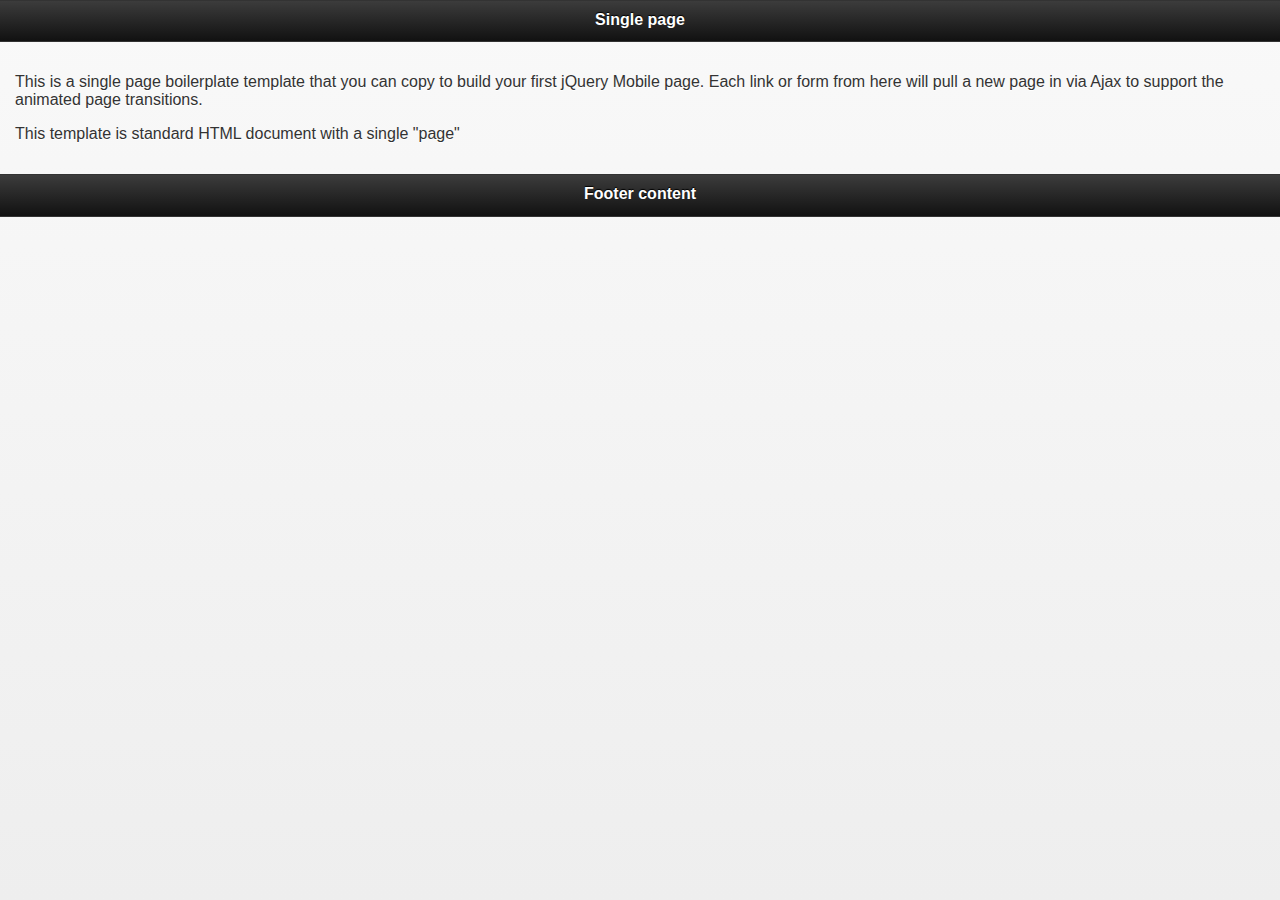
==== index.html @ 4ec4f199 "cordova files" ====
<!DOCTYPE html>
<html>
  <head>
  <meta charset="utf-8">
  <title>phonegap & jquery mobile boilerplate</title>
  
  <meta name="viewport" content="width=device-width, initial-scale=1.0, maximum-scale=1.0, user-scalable=no;" />

  <!--Inclusion of the mobile for responsiveness-->
  <link rel="stylesheet"  href="css/jquery.mobile.structure.css" />
  <link rel="stylesheet" href="css/jquery.mobile.theme.css" />
  
  <script>
  //Tyoes of OS
    var userAgent = navigator.userAgent + '';
    if (userAgent.indexOf('iPhone') > -1) {
      document.write('<script src="js/lib/cordova-iphone.js"></sc' + 'ript>');
      var mobile_system = 'iphone';
    } else if (userAgent.indexOf('Android') > -1) {
      document.write('<script src="js/lib/cordova-android.js"></sc' + 'ript>');
      var mobile_system = 'android';
    } else {
      var mobile_system = '';
    }
  </script>
  
  <!--//This should always be first-->
  <script src="js/lib/jquery.js"></script>
  <!-- your scripts here -->
  <script src="js/app/app.js"></script>
  <script src="js/app/bootstrap.js"></script>
  <script src="js/lib/jquery.mobile.js"></script>
  
  </head>
  <body>
    
    <div data-role="page">

    	<div data-role="header">
    		<h1>Single page</h1>
    	</div><!-- /header -->

    	<div data-role="content">	
    		<p>This is a single page boilerplate template that you can copy to build your first jQuery Mobile page. Each link or form from here will pull a new page in via Ajax to support the animated page transitions.</p>
    		<p>This template is standard HTML document with a single "page"</p>
    	</div><!-- /content -->

    	<div data-role="footer">
    		<h4>Footer content</h4>
    	</div><!-- /footer -->

    </div><!-- /page -->
    
  </body>
</html>
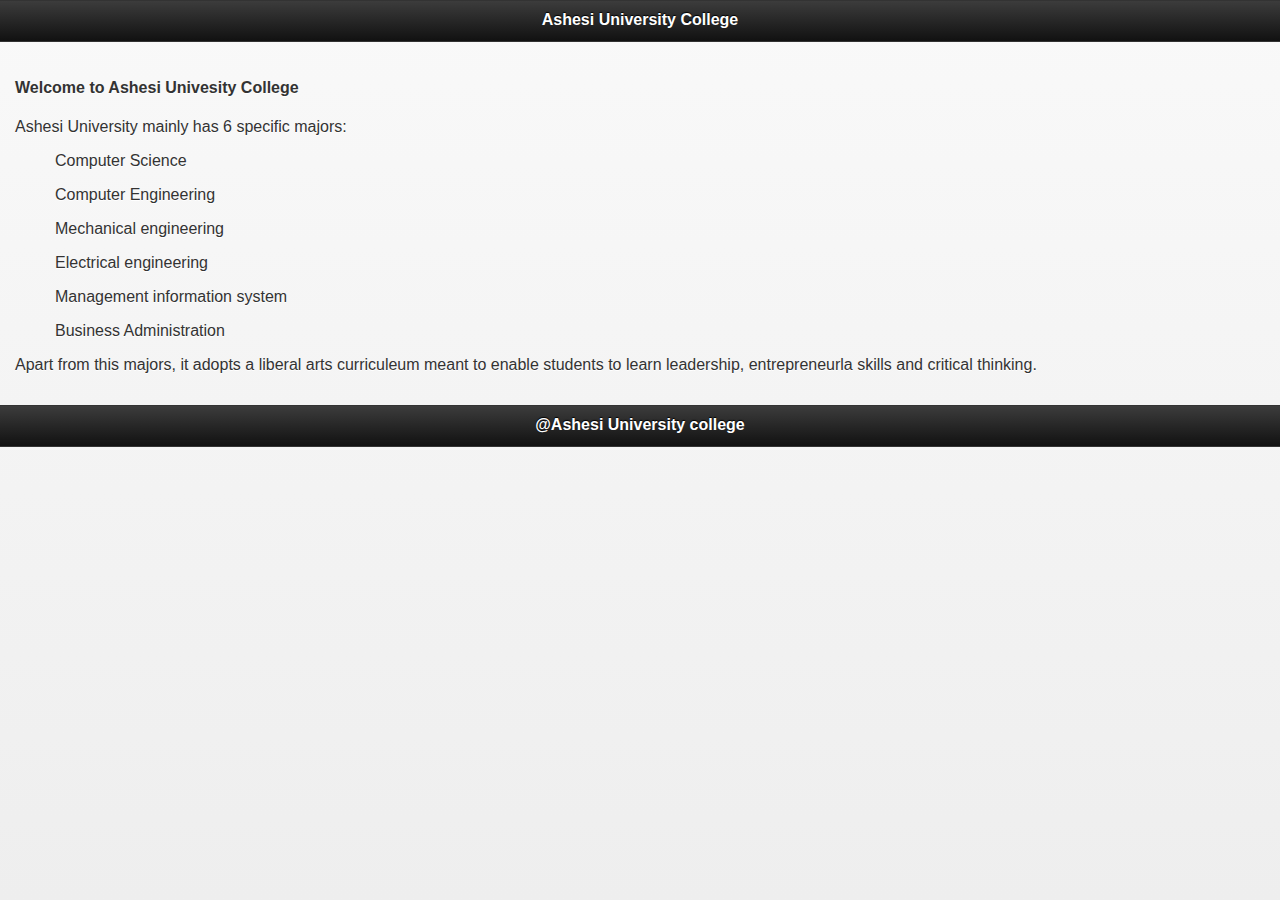
==== commit cf03c518: "SInglepager" ====
--- a/index.html
+++ b/index.html
@@ -9,6 +9,7 @@
   <!--Inclusion of the mobile for responsiveness-->
   <link rel="stylesheet"  href="css/jquery.mobile.structure.css" />
   <link rel="stylesheet" href="css/jquery.mobile.theme.css" />
+  <link rel="stylesheet" href="css/style.css"/>
   
   <script>
   //Tyoes of OS
@@ -36,17 +37,24 @@
     
     <div data-role="page">
 
-    	<div data-role="header">
-    		<h1>Single page</h1>
+    	<div data-role="header" class="header">
+    		<h1>Ashesi University College</h1>
     	</div><!-- /header -->
 
     	<div data-role="content">	
-    		<p>This is a single page boilerplate template that you can copy to build your first jQuery Mobile page. Each link or form from here will pull a new page in via Ajax to support the animated page transitions.</p>
-    		<p>This template is standard HTML document with a single "page"</p>
+        <h4>Welcome to Ashesi Univesity College</h4>
+    		<p>Ashesi University mainly has 6 specific majors: </p>
+        <ul>Computer Science</ul>
+        <ul>Computer Engineering</ul>
+        <ul>Mechanical engineering</ul>
+        <ul>Electrical engineering</ul>
+        <ul>Management information system</ul>
+        <ul>Business Administration</ul>
+        <p>Apart from this majors, it adopts a liberal arts curriculeum meant to enable students to learn leadership, entrepreneurla skills and critical thinking.</p>
     	</div><!-- /content -->
 
-    	<div data-role="footer">
-    		<h4>Footer content</h4>
+    	<div data-role="footer" class="footer">
+    		<h4>@Ashesi University college</h4>
     	</div><!-- /footer -->
 
     </div><!-- /page -->
--- a/css/style.css
+++ b/css/style.css
@@ -0,0 +1,7 @@
+.footer{
+	background-color: maroon;
+}
+.header{
+	background-color: maroon;
+
+}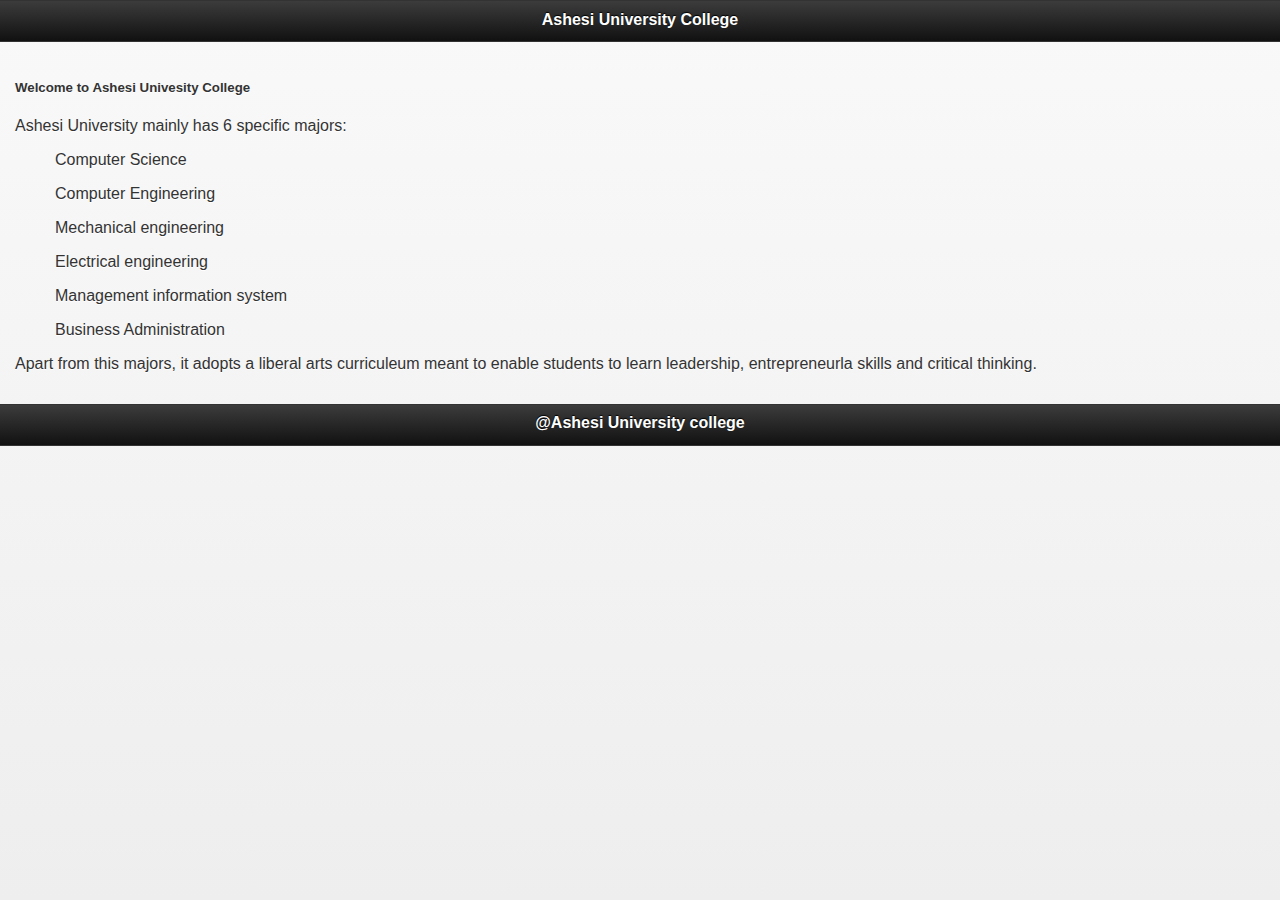
==== commit 9a1ac606: "The new changes" ====
--- a/index.html
+++ b/index.html
@@ -42,7 +42,7 @@
     	</div><!-- /header -->
 
     	<div data-role="content">	
-        <h4>Welcome to Ashesi Univesity College</h4>
+        <h5>Welcome to Ashesi Univesity College</h5>
     		<p>Ashesi University mainly has 6 specific majors: </p>
         <ul>Computer Science</ul>
         <ul>Computer Engineering</ul>
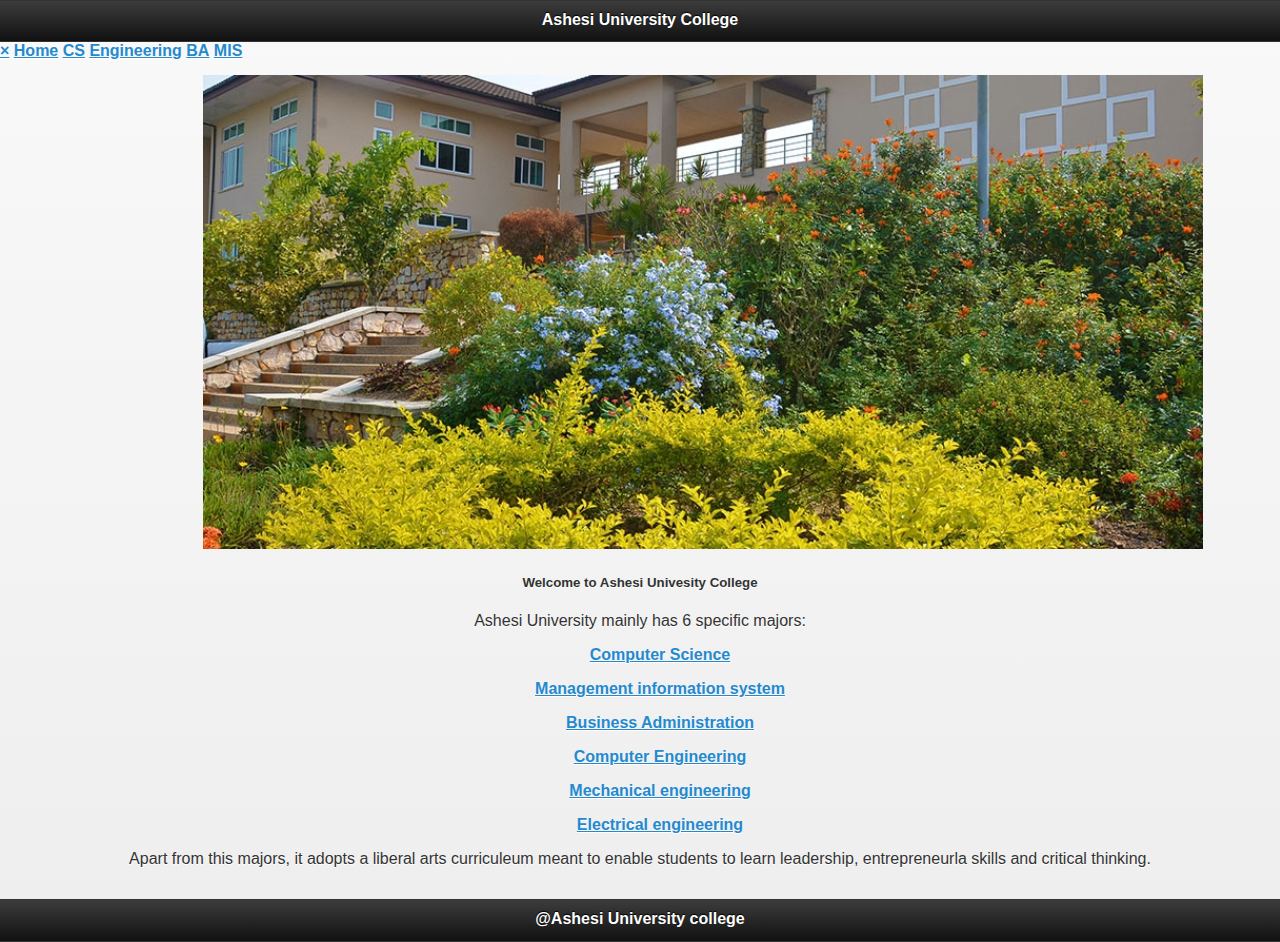
==== commit a3dc2a43: "New pages for Ashesi" ====
--- a/index.html
+++ b/index.html
@@ -1,15 +1,19 @@
 <!DOCTYPE html>
 <html>
   <head>
+  <link rel="stylesheet" href="https://maxcdn.bootstrapcdn.com/bootstrap/4.0.0-alpha.6/css/bootstrap.min.css" integrity="sha384-rwoIResjU2yc3z8GV/NPeZWAv56rSmLldC3R/AZzGRnGxQQKnKkoFVhFQhNUwEyJ" crossorigin="anonymous">
+  <script src="https://maxcdn.bootstrapcdn.com/bootstrap/4.0.0-alpha.6/js/bootstrap.min.js" integrity="sha384-vBWWzlZJ8ea9aCX4pEW3rVHjgjt7zpkNpZk+02D9phzyeVkE+jo0ieGizqPLForn" crossorigin="anonymous"></script>
+
   <meta charset="utf-8">
   <title>phonegap & jquery mobile boilerplate</title>
   
   <meta name="viewport" content="width=device-width, initial-scale=1.0, maximum-scale=1.0, user-scalable=no;" />
 
   <!--Inclusion of the mobile for responsiveness-->
+  <link rel="stylesheet" href="css/style.css"/>
   <link rel="stylesheet"  href="css/jquery.mobile.structure.css" />
   <link rel="stylesheet" href="css/jquery.mobile.theme.css" />
-  <link rel="stylesheet" href="css/style.css"/>
+  
   
   <script>
   //Tyoes of OS
@@ -26,30 +30,55 @@
   </script>
   
   <!--//This should always be first-->
+  <script src="js/myjs.js"></script>
   <script src="js/lib/jquery.js"></script>
   <!-- your scripts here -->
   <script src="js/app/app.js"></script>
   <script src="js/app/bootstrap.js"></script>
   <script src="js/lib/jquery.mobile.js"></script>
-  
   </head>
   <body>
     
+    
     <div data-role="page">
-
     	<div data-role="header" class="header">
     		<h1>Ashesi University College</h1>
+       
     	</div><!-- /header -->
+     <div id="mySidenav" class="sidenav">
+            <a href="javascript:void(0)" class="closebtn" onclick="closeNav()">&times;</a>
+            <a href="index.html">Home</a>
+            <a href="cs.html">CS</a>
+            <a href="engineering.html">Engineering</a>
+            <a href="ba.html">BA</a>
+            <a href="mis.html">MIS</a>
+        </div>
+         <!-- Use any element to open the sidenav -->
+        <span onclick="openNav()"><i class="fa fa-bars" aria-hidden="true"></i></span>  
+         <script>
+        /* Set the width of the side navigation to 250px */
+          function openNav() {
+                document.getElementById("mySidenav").style.width = "250px";
+            }
 
-    	<div data-role="content">	
+            /* Set the width of the side navigation to 0 */
+
+            function closeNav() {
+                document.getElementById("mySidenav").style.width = "0";
+            }
+      </script>
+
+    	<div data-role="content"  style="text-align: center;">   
+
+      <img src="image/ashesi6.jpg" style="text-align: center; height: 50%; width:80%; margin-left: 10%;"> 
         <h5>Welcome to Ashesi Univesity College</h5>
     		<p>Ashesi University mainly has 6 specific majors: </p>
-        <ul>Computer Science</ul>
-        <ul>Computer Engineering</ul>
-        <ul>Mechanical engineering</ul>
-        <ul>Electrical engineering</ul>
-        <ul>Management information system</ul>
-        <ul>Business Administration</ul>
+        <ul><a href="cs.html">Computer Science</a></ul>
+        <ul><a href="mis.html">Management information system</a></ul>
+        <ul><a href="ba.html">Business Administration</a></ul>
+        <ul><a href="engineering.html">Computer Engineering</a></ul>
+        <ul><a href="engineering.html">Mechanical engineering</a></ul>
+        <ul><a href="engineering.html">Electrical engineering</a></ul>
         <p>Apart from this majors, it adopts a liberal arts curriculeum meant to enable students to learn leadership, entrepreneurla skills and critical thinking.</p>
     	</div><!-- /content -->
 
@@ -58,6 +87,6 @@
     	</div><!-- /footer -->
 
     </div><!-- /page -->
-    
+   
   </body>
 </html>
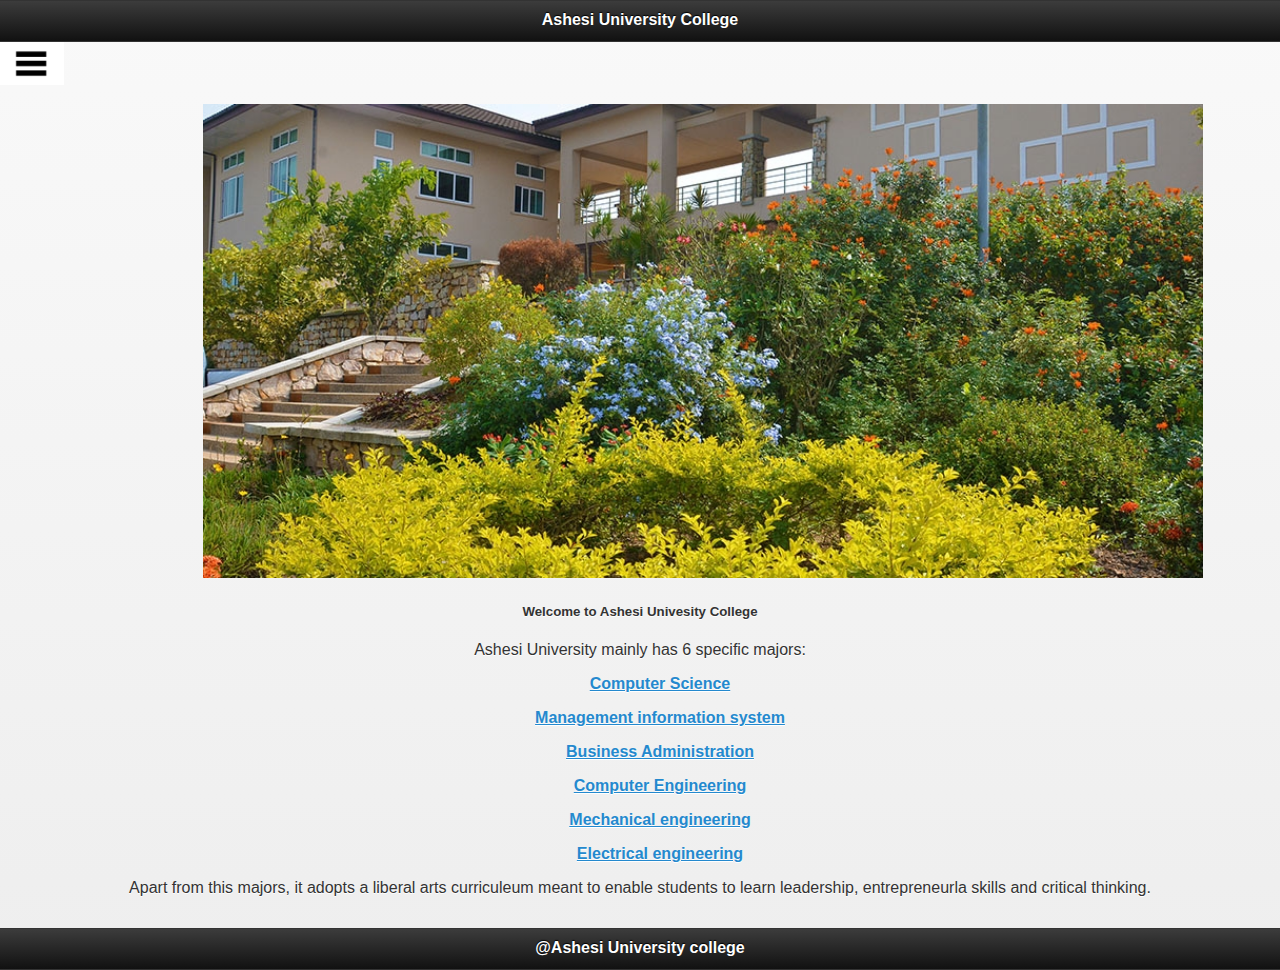
==== commit 4b5bf04d: "Additions" ====
--- a/index.html
+++ b/index.html
@@ -2,12 +2,19 @@
 <html>
   <head>
   <link rel="stylesheet" href="https://maxcdn.bootstrapcdn.com/bootstrap/4.0.0-alpha.6/css/bootstrap.min.css" integrity="sha384-rwoIResjU2yc3z8GV/NPeZWAv56rSmLldC3R/AZzGRnGxQQKnKkoFVhFQhNUwEyJ" crossorigin="anonymous">
+
   <script src="https://maxcdn.bootstrapcdn.com/bootstrap/4.0.0-alpha.6/js/bootstrap.min.js" integrity="sha384-vBWWzlZJ8ea9aCX4pEW3rVHjgjt7zpkNpZk+02D9phzyeVkE+jo0ieGizqPLForn" crossorigin="anonymous"></script>
 
   <meta charset="utf-8">
   <title>phonegap & jquery mobile boilerplate</title>
   
   <meta name="viewport" content="width=device-width, initial-scale=1.0, maximum-scale=1.0, user-scalable=no;" />
+
+<link href="vendor/font-awesome/css/font-awesome.min.css" rel="stylesheet" type="text/css">
+
+ <link href="https://fonts.googleapis.com/css?family=Lora:400,700,400italic,700italic" rel="stylesheet" type="text/css">
+
+ <link href='https://fonts.googleapis.com/css?family=Cabin:700' rel='stylesheet' type='text/css'>
 
   <!--Inclusion of the mobile for responsiveness-->
   <link rel="stylesheet" href="css/style.css"/>
@@ -30,12 +37,12 @@
   </script>
   
   <!--//This should always be first-->
-  <script src="js/myjs.js"></script>
   <script src="js/lib/jquery.js"></script>
   <!-- your scripts here -->
   <script src="js/app/app.js"></script>
   <script src="js/app/bootstrap.js"></script>
   <script src="js/lib/jquery.mobile.js"></script>
+  <script src="js/myjs.js"></script>
   </head>
   <body>
     
@@ -43,8 +50,8 @@
     <div data-role="page">
     	<div data-role="header" class="header">
     		<h1>Ashesi University College</h1>
-       
     	</div><!-- /header -->
+       <a href="#" onclick="openNav()"><img src="image/harmburger.png" style="width: 5%;height:5%"></a> 
      <div id="mySidenav" class="sidenav">
             <a href="javascript:void(0)" class="closebtn" onclick="closeNav()">&times;</a>
             <a href="index.html">Home</a>
@@ -54,7 +61,7 @@
             <a href="mis.html">MIS</a>
         </div>
          <!-- Use any element to open the sidenav -->
-        <span onclick="openNav()"><i class="fa fa-bars" aria-hidden="true"></i></span>  
+        
          <script>
         /* Set the width of the side navigation to 250px */
           function openNav() {
--- a/css/style.css
+++ b/css/style.css
@@ -0,0 +1,99 @@
+/* The side navigation menu */
+
+.sidenav {
+
+    height: 100%; /* 100% Full-height */
+
+    width: 0; /* 0 width - change this with JavaScript */
+
+    position: fixed; /* Stay in place */
+
+    z-index: 1; /* Stay on top */
+
+    top: 0;
+
+    left: 0;
+
+    background-color: #111; /* Black*/
+
+    overflow-x: hidden; /* Disable horizontal scroll */
+
+    padding-top: 60px; /* Place content 60px from the top */
+
+    transition: 0.5s; /* 0.5 second transition effect to slide in the sidenav */
+
+}
+
+
+
+/* The navigation menu links */
+
+.sidenav a {
+
+    padding: 8px 8px 8px 32px;
+
+    text-decoration: none;
+
+    font-size: 25px;
+
+    color: #818181;
+
+    display: block;
+
+    transition: 0.3s
+
+}
+
+
+
+/* When you mouse over the navigation links, change their color */
+
+.sidenav a:hover, .offcanvas a:focus{
+
+    color: #f1f1f1;
+
+}
+
+
+
+/* Position and style the close button (top right corner) */
+
+.sidenav .closebtn {
+
+    position: absolute;
+
+    top: 0;
+
+    right: 25px;
+
+    font-size: 36px;
+
+    margin-left: 50px;
+
+}
+
+
+
+/* Style page content - use this if you want to push the page content to the right when you open the side navigation */
+
+#main {
+
+    transition: margin-left .5s;
+
+    padding: 20px;
+
+}
+
+
+
+/* On smaller screens, where height is less than 450px, change the style of the sidenav (less padding and a smaller font size) */
+
+@media screen and (max-height: 450px) {
+
+    .sidenav {padding-top: 15px;}
+
+    .sidenav a {font-size: 18px;}
+
+}
+
+
